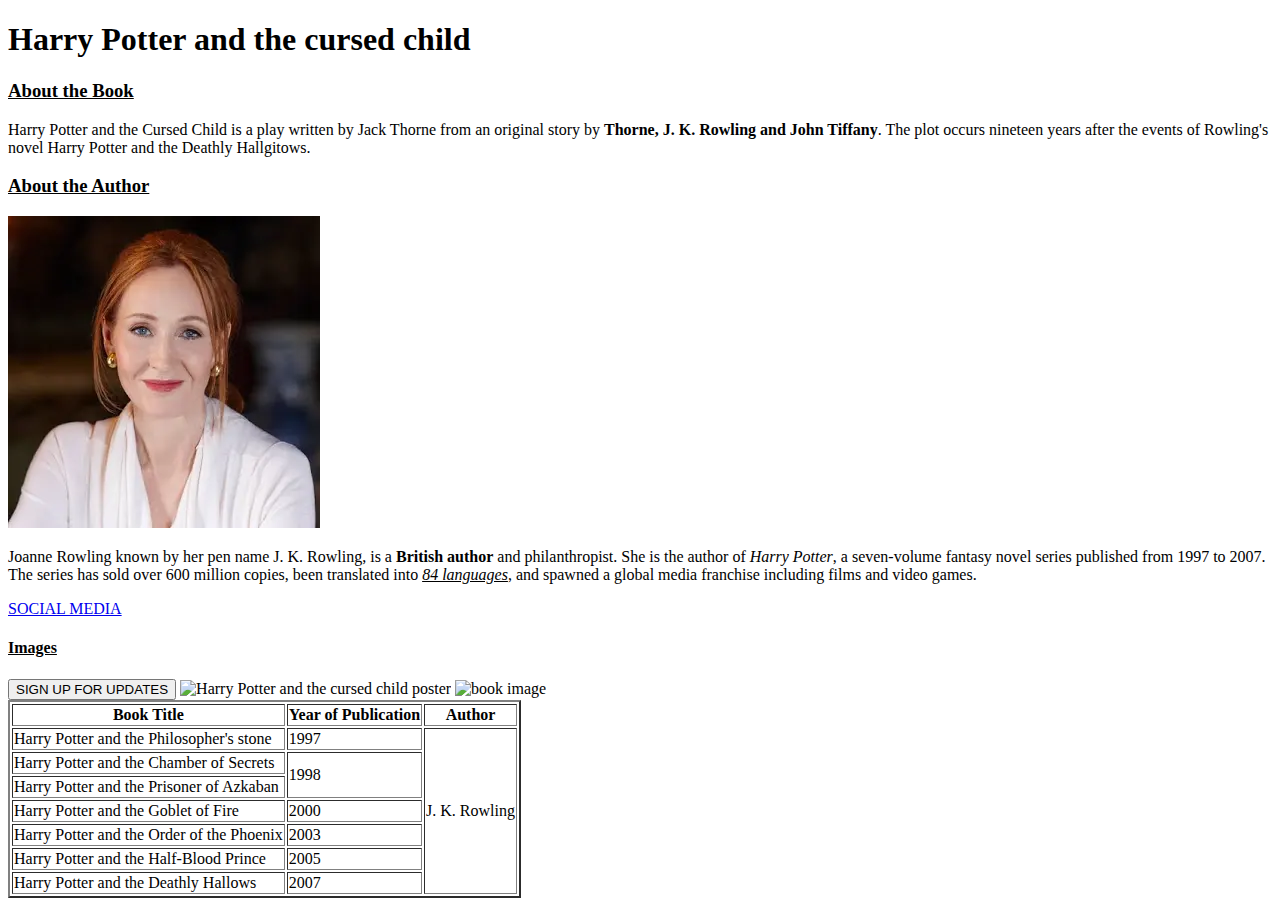
==== HTML/tables.html @ 0259ea48 "tables task completed" ====
<!DOCTYPE html>
<html lang="en">

<head>
    <meta charset="UTF-8">
    <meta name="description" content="Official website of Harry Potter and the cursed child">
    <meta name="viewport" content="width=device-width, initial-scale=1.0">
    <title>Harry Potter and the <b>cursed child</b> </title>
</head>

<body>
    <h1>Harry Potter and the cursed child</h1>
    <h3><u>About the Book</u></h3>

    <p>Harry Potter and the Cursed Child is a play written by Jack Thorne from an original story by <b>Thorne, J. K.
        Rowling and John Tiffany</b>. The plot occurs nineteen years after the events of Rowling's novel Harry Potter and
        the Deathly Hallgitows.</p>
    <h3><u>About the Author</u></h3>
    <img src="./jkr.webp" alt="J K Rowling">
    <p>Joanne Rowling known by her pen name J. K. Rowling, is a <b>British author</b> and philanthropist. She is the author of
        <i>Harry Potter</i>, a seven-volume fantasy novel series published from 1997 to 2007. The series has sold over 600
        million copies, been translated into <i><u>84 languages</u></i>, and spawned a global media franchise including films and
        video games.</p>
    <!-- FACEBOOK LINK OF THE AUTHOR -->
    <A href="https://www.facebook.com/JKRowling/">SOCIAL MEDIA</A>
    <h4><u>Images</u></h4><button>SIGN UP FOR UPDATES</button>
    <img src="https://upload.wikimedia.org/wikipedia/en/8/87/Cursed_Child_new_poster.jpg"
        alt="Harry Potter and the cursed child poster">
    <img src="https://encrypted-tbn0.gstatic.com/images?q=tbn:ANd9GcQ6rBBVRRG-uvFnn7p6hK0ljfp9qxiasSP7-R0zvVVlqXvG2nHbSv3_tUMfBRt_zJ2hPCA&usqp=CAU"
        alt="book image">
    <!-- table of books with year -->
     <table border="2">
        <tr><th>Book Title</th><th>Year of Publication</th><th>Author</th></tr>
        <tr><td>Harry Potter and the Philosopher's stone</td><td>1997</td><td rowspan="7">J. K. Rowling</td></tr>
        <tr><td>Harry Potter and the Chamber of Secrets</td><td rowspan="2">1998</td>
        <tr><td>Harry Potter and the Prisoner of Azkaban</td>
        <tr><td>Harry Potter and the Goblet of Fire</td><td>2000</td>
        <tr><td>Harry Potter and the Order of the Phoenix</td><td>2003</td>
        <tr><td>Harry Potter and the Half-Blood Prince</td><td>2005</td>               
        <tr><td>Harry Potter and the Deathly Hallows</td><td>2007</td>
        </table>
</body>

</html>
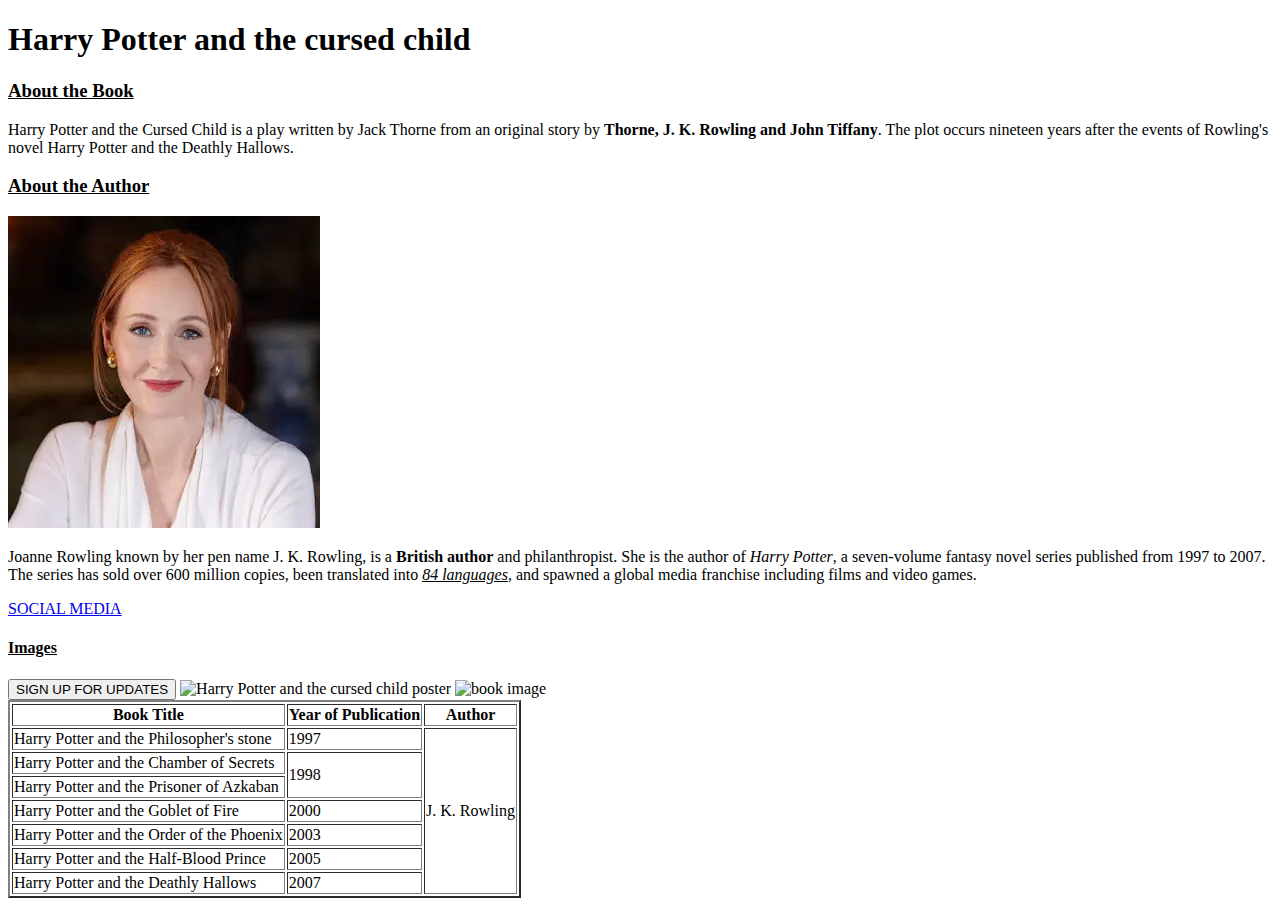
==== commit 0992cd30: "list task completed" ====
--- a/HTML/tables.html
+++ b/HTML/tables.html
@@ -14,7 +14,7 @@
 
     <p>Harry Potter and the Cursed Child is a play written by Jack Thorne from an original story by <b>Thorne, J. K.
         Rowling and John Tiffany</b>. The plot occurs nineteen years after the events of Rowling's novel Harry Potter and
-        the Deathly Hallgitows.</p>
+        the Deathly Hallows.</p>
     <h3><u>About the Author</u></h3>
     <img src="./jkr.webp" alt="J K Rowling">
     <p>Joanne Rowling known by her pen name J. K. Rowling, is a <b>British author</b> and philanthropist. She is the author of
